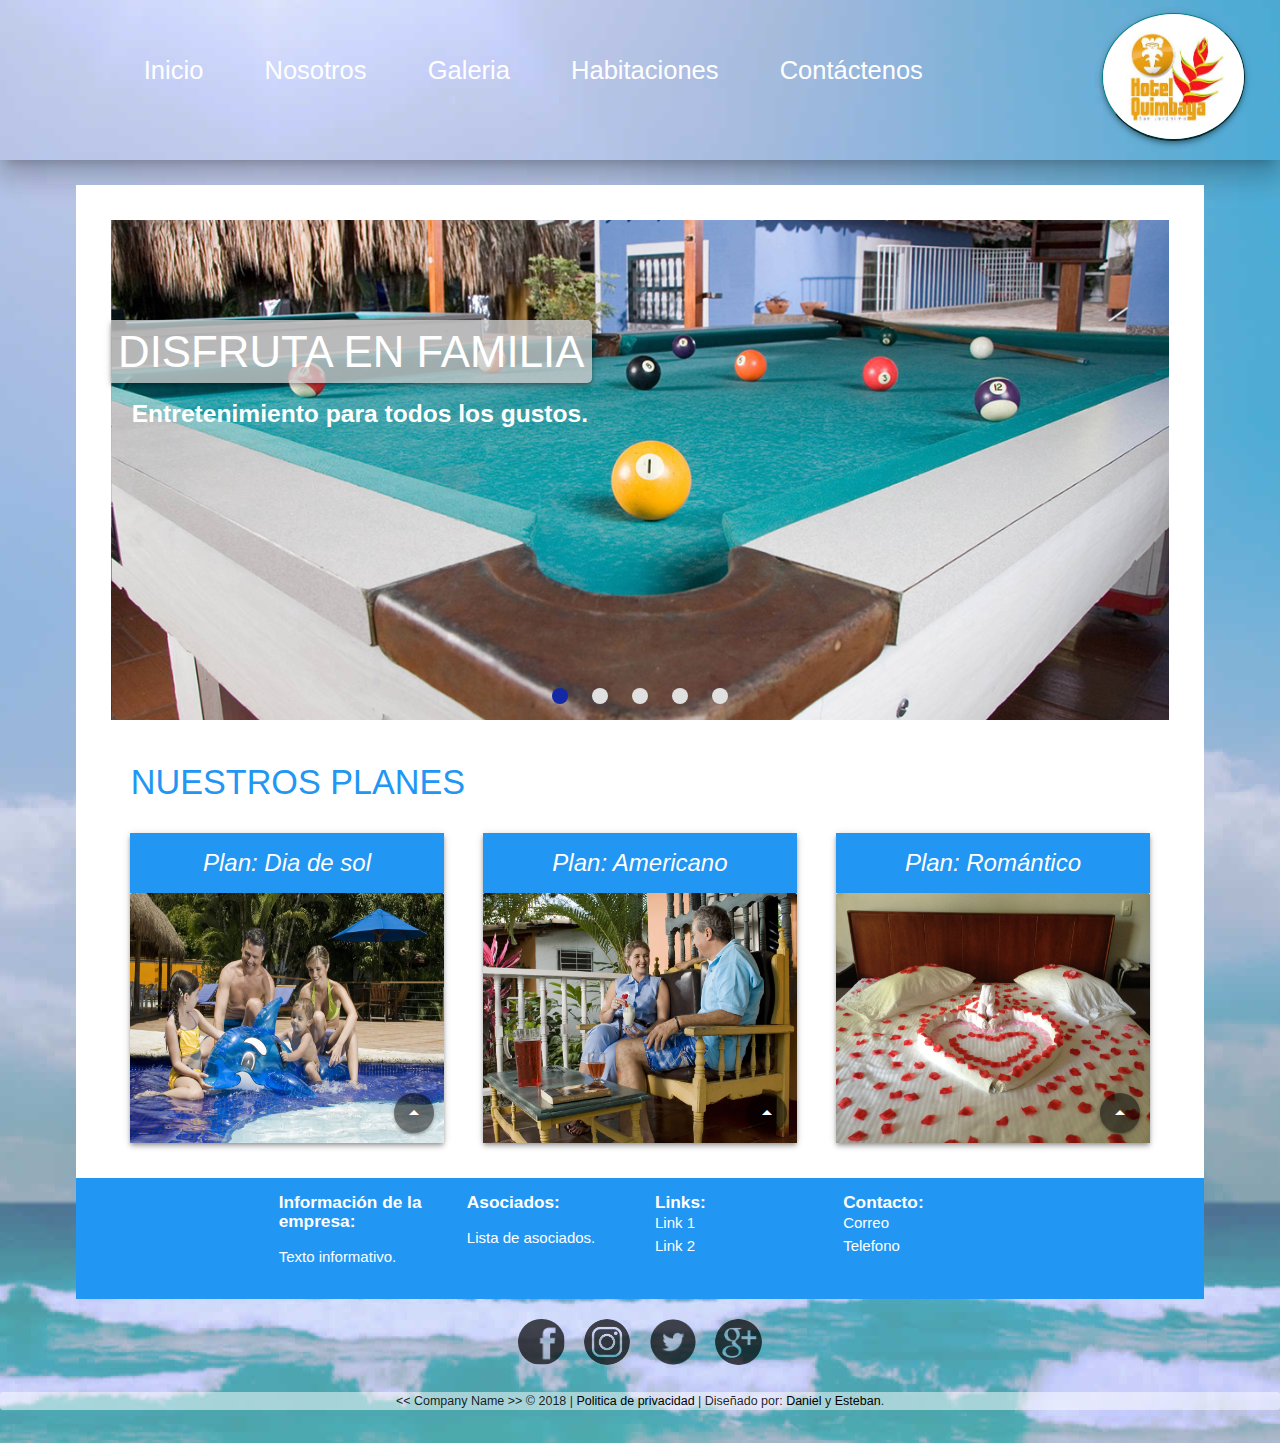
==== Web-Hotel/V1.0/index.html @ 7edef16e "first commit" ====
<!DOCTYPE html>
<html lang="en" dir="ltr">
  <head>
    <meta charset="utf-8">
    <meta name="viewport" content="width=device-width, user-scalable=yes, initial-scale=1.0">
    <link rel="icon" href="img/icon.png">
    <link href="https://fonts.googleapis.com/icon?family=Material+Icons" rel="stylesheet">
    <link rel="stylesheet" href="css/materialize.min.css">
    <link rel="stylesheet" href="css/cs-custom.css">
    <title>Hotel</title>
  </head>
  <body>

    <script type="text/javascript" src="js/materialize.min.js" ></script>
    <script type="text/javascript" src="js/js-custom.js" ></script>

    <header class="z-depth-4">
      <div class="row valign-wrapper">
        <div class="col s8 m9 l10 center-align">
          <div class="row navbar-menu">
            <a href="#">Inicio</a>
            <a href="#" class="dropdown-trigger" data-target="company-info" >Nosotros</a>
            <ul id="company-info" class="dropdown-content">
              <li><a href="#!">Historia</a></li>
              <li><a href="#!">¿Quienes somos?</a></li>
              <li><a href="#!">Reseña</a></li>
            </ul>
            <a href="#">Galeria</a>
            <a href="#">Habitaciones</a>
            <a href="#">Contáctenos</a>
          </div>
        </div>
        <div class="col s4 m3 l2 center-align">
          <img src="img/logo.jpg" id="logo" class="circle responsive-img hoverable z-depth-2">
        </div>
      </div>
    </header>
    <div class="container">
      <div class="row white">
        <!-- Slider row -->
        <div class="row">
          <div class="slider">
            <div class="title z-depth-2 hide-on-small-only">
              <h3>Disfruta en familia</h3>
            </div>
            <ul class="slides">
              <li>
                <img src="img/slider/1.jpg">
                <div class="caption left-align">
                  <h5>Entretenimiento para todos los gustos.</h5>
                </div>
              </li>
              <li>
                <img src="img/slider/2.jpg">
                <div class="caption left-align">
                  <h5>Paisajes que relajan y descansan los sentidos.</h5>
                </div>
              </li>
              <li>
                <img src="img/slider/3.jpg">
                <div class="caption left-align">
                  <h5>Deliciosas opciones en alimentación.</h5>
                </div>
              </li>
              <li>
                <img src="img/slider/4.jpg">
                <div class="caption left-align">
                  <h5>Zonas húmedas completamente dotadas y enteramente a tu servicio.</h5>
                </div>
              </li>
        	    <li>
                <img src="img/slider/5.jpg">
                <div class="caption left-align">
                  <h5>El plan perfecto para ti y tu familia.</h5>
                </div>
              </li>
            </ul>
          </div>
        </div>
        <!-- Plannings row -->
        <div class="row">
          <div class="col s12">
            <h4 class="title">Nuestros Planes</h4>
          </div>
          <div class="col s12 m6 l4">
            <div class="card hoverable z-depth-2">
              <div class="card-title">
                Plan: Dia de sol
              </div>
              <div class="card-image waves-effect waves-block waves-light">
                <img class="activator" src="img/planes/1.jpg">
                <span class="btn-floating pulse halfway-fab activator"><i class="material-icons right">arrow_drop_up</i></span>
              </div>
              <div class="card-reveal">
                <span class="card-title grey-text text-darken-4">Dia de Sol<i class="material-icons right">arrow_drop_down</i></span>
                <p>Disfruta de un día de sol, acompañado de las personas que quieres, incluye almuerzo</p>
                <a href="#details1" class="waves-effect waves-light btn blue right modal-trigger"><i class="material-icons right">more</i>Detalles</a>
              </div>
            </div>
          </div>
          <div class="col s12 m6 l4">
            <div class="card hoverable z-depth-2">
              <div class="card-title">
                Plan: Americano
              </div>
              <div class="card-image waves-effect waves-block waves-light">
                <img class="activator" src="img/planes/2.jpg">
                <span class="btn-floating pulse halfway-fab activator"><i class="material-icons right">arrow_drop_up</i></span>
              </div>
              <div class="card-reveal">
                <span class="card-title grey-text text-darken-4">Plan Americano<i class="material-icons right">arrow_drop_down</i></span>
                <p>Estadia por pareja por una noche, incluye Cena, Desayuno y Almuerzo, uso de zónas húmedas y nuestro mejor servicio.</p>
                <a href="#details1" class="waves-effect waves-light btn blue right modal-trigger"><i class="material-icons right">more</i>Detalles</a>
              </div>
            </div>
          </div>
          <div class="col s12 m6 l4">
            <div class="card hoverable z-depth-2">
              <div class="card-title">
                Plan: Romántico
              </div>
              <div class="card-image waves-effect waves-block waves-light">
                <img class="activator" src="img/planes/3.jpg">
                <span class="btn-floating pulse halfway-fab activator"><i class="material-icons right">arrow_drop_up</i></span>
              </div>
              <div class="card-reveal">
                <span class="card-title grey-text text-darken-4">Plan Romántico<i class="material-icons right">arrow_drop_down</i></span>
                <p>Incluye decoración con petalos de rosa, fresas con crema chantilly, botella de vino.</p>
                <a href="#details1" class="waves-effect waves-light btn blue right modal-trigger"><i class="material-icons right">more</i>Detalles</a>
              </div>
            </div>
          </div>
        </div>
      </div>
      <!-- Footer info row -->
      <div class="row footer-info blue">
        <div class="col s12 m4 offset-m2 l2 offset-l2">
          <h6>Información de la empresa:</h6>
          <p>Texto informativo.</p>
        </div>
        <div class="col s12 m4 l2">
          <h6>Asociados:</h6>
          <p>Lista de asociados.</p>
        </div>
        <div class="col s12 m4 l2">
          <h6>Links:</h6>
          <a href="#">Link 1</a>
          <a href="#">Link 2</a>
        </div>
        <div class="col s12 m4 l2">
          <h6>Contacto:</h6>
          <a href="#">Correo</a>
          <a href="#">Telefono</a>
        </div>
      </div>
    </div>

    <!-- Details this plan -->
    <!-- Modal Structure -->
    <div id="details1" class="modal modal-fixed-footer">
      <div class="modal-content">
        <div class="row details-header">
          <a class="right modal-close"><i class="material-icons">close</i></a>
          <h4>Titulo del plan</h4>
        </div>
        <div class="row">
          <div class="col s12 m6 l9">
            <p>Especificaciones y detalles del plan.</p>
            <p>Lorem ipsum dolor sit amet, consectetur adipisicing elit, sed do eiusmod tempor incididunt ut labore et dolore magna aliqua. Ut enim ad minim veniam, quis nostrud exercitation ullamco laboris nisi ut aliquip ex ea commodo consequat. Duis aute irure dolor in reprehenderit in voluptate velit esse cillum dolore eu fugiat nulla pariatur. Excepteur sint occaecat cupidatat non proident, sunt in culpa qui officia deserunt mollit anim id est laborum.</p>
            <h6><em>Reseñas</em></h6>
            <div class="comment positive">
              <p><em>4.6 </em>Comentario de una sola línea.</p>
            </div>
            <div class="comment negative">
              <p><em>2.6 </em>Comentario de una sola línea.</p>
            </div>
            <div class="comment positive">
              <p><em>4.6 </em>Este es un comentario de varías líneas en donde los usuarios realizan pequeñas reseñas y/o comentarios acerca del hotel; de sus servicios, atención, etc. Los usuarios podran dar un calificativo al respecto con el cual se podrá dar un promedio de satisfacción de los usuarios.</p>
            </div>
            <div class="comment negative">
              <p><em>2.6 </em>Este es un comentario de varías líneas en donde los usuarios realizan pequeñas reseñas y/o comentarios acerca del hotel; de sus servicios, atención, etc. Los usuarios podran dar un calificativo al respecto con el cual se podrá dar un promedio de satisfacción de los usuarios.</p>
            </div>
          </div>
          <div class="col s12 m6 l3 blue lighten-5 details-info z-depth-2">
            <p><em>Servicios adicionales:</em></p>
            <ul class="services">
              <li><i class="material-icons">wifi</i> Internet.</li>
              <li><i class="material-icons">local_car_wash</i> Parqueo y lavado.</li>
              <li><i class="material-icons">local_cafe</i> Restaurante.</li>
              <li><i class="material-icons">pool</i> Zonas húmedas.</li>
            </ul>
          </div>
        </div>
      </div>
      <div class="modal-footer blue lighten-4">
        <a class="waves-effect waves-light btn-small blue rigth"><i class="material-icons right">check_box</i>Reservar</a>
      </div>
    </div>

    <footer>
      <div class="row center-align">
        <a href="#"><img src="img/social/fb.png" class="social" alt="Facebook"></a>
        <a href="#"><img src="img/social/in.png" class="social" alt="Facebook"></a>
        <a href="#"><img src="img/social/tw.png" class="social" alt="Facebook"></a>
        <a href="#"><img src="img/social/gp.png" class="social" alt="Facebook"></a>
      </div>
      <div class="row center-align">
        <p class="pie-pagina">
          << Company Name >> © 2018 | <a href="#">Politica de privacidad</a> | Diseñado por: <a href="https://www.facebook.com/agudelousuga" target="_blank">Daniel</a> y <a href="https://www.facebook.com/juanesteban.quirozhenao.3" target="_blank">Esteban</a>.
        </p>
      </div>
    </footer>
  </body>
</html>
---- Web-Hotel/V1.0/css/cs-custom.css ----
:root {
  --height-header: 160px;
  --border-color: teal;
  --border-style: outset;
  --link-hover-color: #311b92;
}

body {
  background: url(../img/bg_body.jpg) center 0 no-repeat #d6bba0;
}
header, header > .row {
  min-height: var(--height-header);
}
footer {
  margin-top: 20px !important;
}

#logo {
  height: 8.5rem;
  border-color: var(--border-color);
  border-style: var(--border-style);
  border-top-width: 1px;
  border-right-width: 1.5px;
  border-bottom-width: 2.3px;
  border-left-width: 1.3px;
}

.container {
  width: 98% !important;
}
.container > .row:first-child {
  padding: 35px !important;
  width: 90% !important;
  min-height: 20px !important;
  margin-top: 25px !important;
  margin-bottom: 0 !important;
  padding-bottom: 0 !important;
}
.container > .row {
  width: 90% !important;
  min-height: 20px !important;
  margin-bottom: 0 !important;
  padding-bottom: 0 !important;
}


.navbar-menu > a {
  color: white;
  font-size: 1.7rem;
  padding-right: 1.2rem;
  padding-left: 1.2rem;
  margin-left: 0.7rem;
  margin-right: 0.7rem;
  transition: color 1s;
}
.navbar-menu > a:hover {
  color: var(--link-hover-color) !important;
}
.dropdown-content {
  background-color: rgba(142, 158, 251, 0.95) !important;
  border-radius: 5px !important;
}
.dropdown-content li a {
  color: white !important;
  background-color: transparent !important;
  transition: color 1s;
}
.dropdown-content li a:hover {
  color: var(--link-hover-color) !important;
  background-color: rgba(142, 158, 251, 0.95) !important;
}
.dropdown-content li {
  background-color: transparent !important;
}

.slider .slides li .caption {
  top: 36% !important;
  left: 2% !important;
  width: 90% !important;
}
.slider .slides li .caption > h4, h5, h6 {
  font-weight: bolder;
}
.slider > .title {
  padding: 0.5rem;
  margin: 0;
  color: #fff;
  position: absolute;
  top: 20%;
  left: 0.001%;
  z-index: 3;
  background-color: rgba(200, 200, 200, 0.8);
  border-top-right-radius: 5px;
  border-bottom-right-radius: 5px;
}
.slider > .title > h2, h3, h4, h5, h6 {
  margin: 0;
  padding: 0;
}

.halfway-fab.activator {
  position: absolute !important;
  right: 10px !important;
  bottom: 10px !important;
  background-color: rgba(0, 0, 0, 0.3) !important;
}
.title {
  padding: 0.6rem;
  margin: 1rem;
  margin-left: 0;
  color: #2196f3;
  position: relative;
  top: 0;
  left: 0;
  text-transform: uppercase;
}
.card {
  max-width: 95% !important;
  margin-left: auto !important;
  margin-right: auto !important;
}
.card-image > img {
  height: 250px !important;
}
.card > .card-title {
  text-align: center !important;
  align-self: center !important;
  padding: 0.8rem;
  font-style: oblique;
  color: white;
  background-color: #2196f3;
}

.footer-info > * {
  color: white !important;
}
.footer-info > .col {
  display: flex !important;
  flex-flow: column !important;
  flex-direction: column !important;
  padding: 1rem !important;
}
.footer-info .col a {
  text-decoration: none !important;
  color: white !important;
}
.footer-info .col a:hover {
  color: var(--link-hover-color) !important;
}

.social {
  border-radius: 50%;
  height: 3.1rem;
  margin-left: 0.5rem;
  margin-right: 0.5rem;
  opacity: 0.7;
  transition: opacity 1s, transform 0.6s;
}
.social:hover {
  opacity: 1;
  transform: scale(1.2);
}

.pie-pagina {
  background-color: rgba(255, 255, 255, 0.5);
  border-radius: 3px;
  font-size: 12.5px;
}
.pie-pagina a {
  color: black;
}
.pie-pagina a:hover {
  color: var(--link-hover-color);
}

.details-header {
  border-bottom: 1px solid rgba(0, 0, 0, 0.1);
  padding-bottom: 7px !important;
  padding-left: 3% !important;
  padding-right: 3% !important;
  margin-bottom: 14px !important;
}
.details-info {
  border-radius: 4px;
  position: fixed !important;
  top: 20% !important;
  right: 3.5% !important;
}
.services > li {
  margin-bottom: 1.5px;
}
.services > li > * {
  vertical-align: middle;
}

.comment {
  border-left-style: solid;
  border-left-width: 3.5px;
  padding-left: 8px;
}
.comment p {
  font-size: 14px;
  font-style: italic;
  margin-top: 7px !important;
  margin-bottom: 7px !important;
}
.comment.positive {
  border-left-color: #00796b;
}
.comment.positive > p > em {
  color: #00796b;
}
.comment.negative {
  border-left-color: #f44336;
}
.comment.negative > p > em {
  color: #f44336;
}

.modal-close {
  position: fixed !important;
  top: 4% !important;
  right: 5% !important;
}

@media only screen and (max-width: 600px) {
  .navbar-menu > a {
    width: 100% !important;
  }
  .container > .row {
    padding: 10px !important;
  }
}
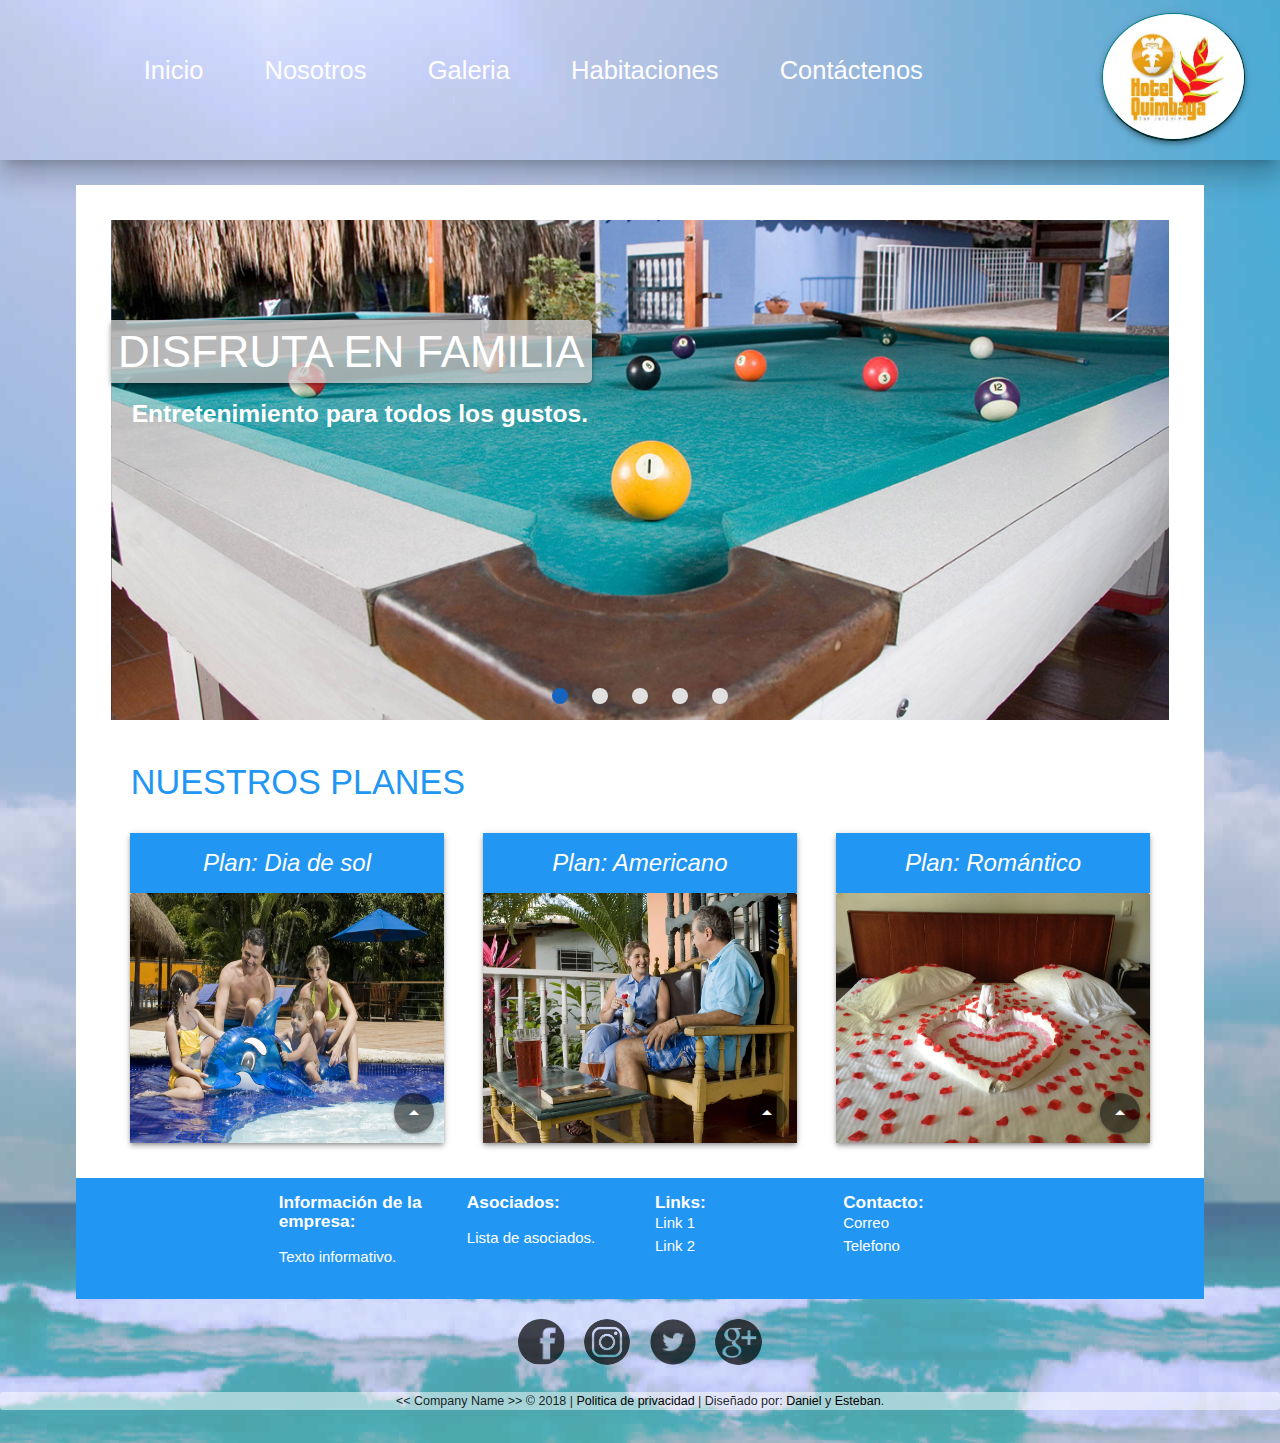
==== commit 6bc1e74e: "05/05/2018 se agregaron las imagenes de la galeria, y la página de la galeria." ====
--- a/Web-Hotel/V1.0/index.html
+++ b/Web-Hotel/V1.0/index.html
@@ -25,7 +25,7 @@
               <li><a href="#!">¿Quienes somos?</a></li>
               <li><a href="#!">Reseña</a></li>
             </ul>
-            <a href="#">Galeria</a>
+            <a href="galery.html">Galeria</a>
             <a href="#">Habitaciones</a>
             <a href="#">Contáctenos</a>
           </div>
--- a/Web-Hotel/V1.0/css/cs-custom.css
+++ b/Web-Hotel/V1.0/css/cs-custom.css
@@ -223,6 +223,32 @@
   right: 5% !important;
 }
 
+.carousel {
+  margin-bottom: 30px !important;
+}
+.carousel .indicators {
+  bottom: -6.5% !important;
+}
+.carousel .indicators .indicator-item {
+  background-color: rgba(0, 0, 0, 0.5);
+}
+.carousel .indicators .indicator-item.active {
+  background-color: #2196f3;
+}
+.carousel .carousel-item {
+  width: 55% !important;
+  height: 89% !important;
+}
+.carousel .carousel-item > img {
+  border-radius: 4px;
+  height: 100%;
+  filter: grayscale(100%);
+  transition: filter 0.5s;
+}
+.carousel .carousel-item.active > img {
+  filter: grayscale(0);
+}
+
 @media only screen and (max-width: 600px) {
   .navbar-menu > a {
     width: 100% !important;
@@ -230,4 +256,14 @@
   .container > .row {
     padding: 10px !important;
   }
-}
+  .carousel .carousel-item {
+    width: 100% !important;
+    height: 60% !important;
+  }
+}
+
+@media only screen and (max-width: 992px) {
+  .carousel .carousel-item {
+    width: 80% !important;
+  }
+}
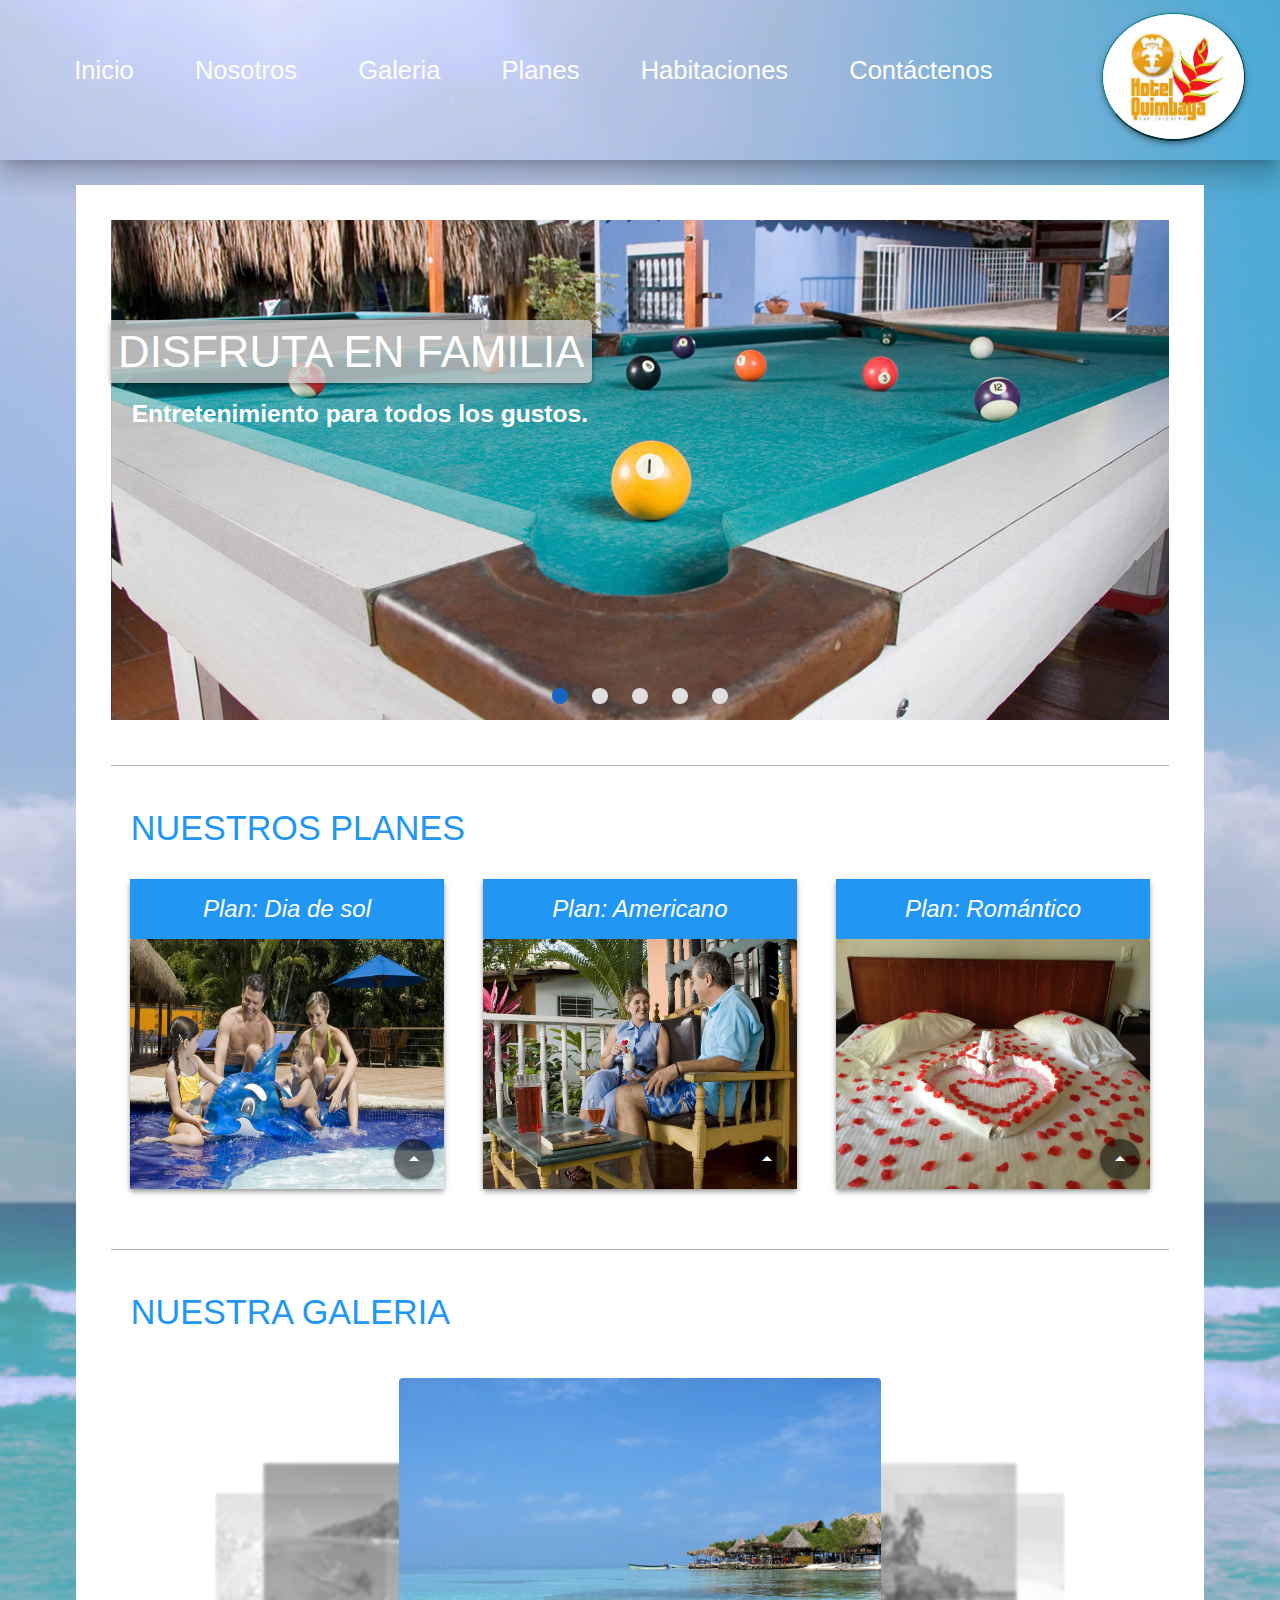
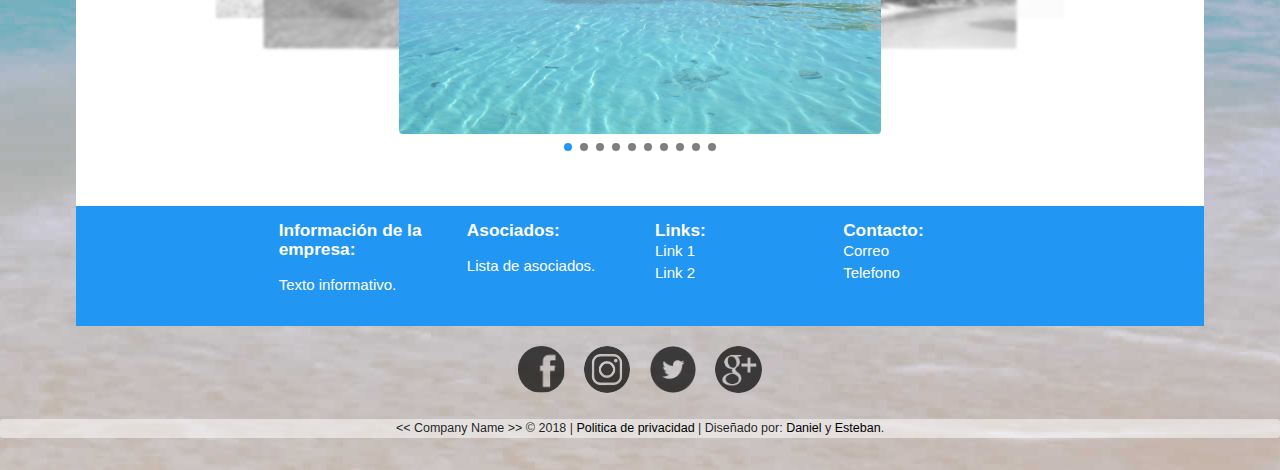
==== commit f0e73447: "25/06/2018" ====
--- a/Web-Hotel/V1.0/index.html
+++ b/Web-Hotel/V1.0/index.html
@@ -17,7 +17,7 @@
     <header class="z-depth-4">
       <div class="row valign-wrapper">
         <div class="col s8 m9 l10 center-align">
-          <div class="row navbar-menu">
+          <div class="row navbar-menu section">
             <a href="#">Inicio</a>
             <a href="#" class="dropdown-trigger" data-target="company-info" >Nosotros</a>
             <ul id="company-info" class="dropdown-content">
@@ -25,7 +25,8 @@
               <li><a href="#!">¿Quienes somos?</a></li>
               <li><a href="#!">Reseña</a></li>
             </ul>
-            <a href="galery.html">Galeria</a>
+            <a href="#galery">Galeria</a>
+            <a href="#planes">Planes</a>
             <a href="#">Habitaciones</a>
             <a href="#">Contáctenos</a>
           </div>
@@ -131,6 +132,26 @@
             </div>
           </div>
         </div>
+        <!-- Galery row -->
+        <div class="row" >
+          <div class="col s12">
+            <h4 class="title">NUESTRA GALERIA</h4>
+          </div>
+          <div class="col s12 l10 offset-l1 section scrollspy" id="galery">
+          <div class="carousel">
+            <a class="carousel-item" href="#one!"><img src="img/galeria/0.jpg"></a>
+            <a class="carousel-item" href="#two!"><img src="img/galeria/1.jpg"></a>
+            <a class="carousel-item" href="#three!"><img src="img/galeria/2.jpg"></a>
+            <a class="carousel-item" href="#four!"><img src="img/galeria/3.jpg"></a>
+            <a class="carousel-item" href="#five!"><img src="img/galeria/4.jpg"></a>
+            <a class="carousel-item" href="#six!"><img src="img/galeria/5.jpg"></a>
+            <a class="carousel-item" href="#seven!"><img src="img/galeria/6.jpg"></a>
+            <a class="carousel-item" href="#eight!"><img src="img/galeria/7.jpg"></a>
+            <a class="carousel-item" href="#nine!"><img src="img/galeria/8.jpg"></a>
+            <a class="carousel-item" href="#ten!"><img src="img/galeria/9.jpg"></a>
+          </div>
+        </div>
+        </div>
       </div>
       <!-- Footer info row -->
       <div class="row footer-info blue">
@@ -193,7 +214,7 @@
         </div>
       </div>
       <div class="modal-footer blue lighten-4">
-        <a class="waves-effect waves-light btn-small blue rigth"><i class="material-icons right">check_box</i>Reservar</a>
+        <a id="reserve" class="waves-effect waves-light btn-small blue rigth"><i class="material-icons right">check_box</i>Reservar</a>
       </div>
     </div>
 
--- a/Web-Hotel/V1.0/css/cs-custom.css
+++ b/Web-Hotel/V1.0/css/cs-custom.css
@@ -42,7 +42,12 @@
   margin-bottom: 0 !important;
   padding-bottom: 0 !important;
 }
-
+.container .row > .row:not(:last-child) {
+  border-bottom-style: solid !important;
+  border-bottom-width: 0.01px !important;
+  border-bottom-color: rgba(0, 0, 0, 0.3) !important;
+  padding-bottom: 45px !important;
+}
 
 .navbar-menu > a {
   color: white;
@@ -236,17 +241,30 @@
   background-color: #2196f3;
 }
 .carousel .carousel-item {
-  width: 55% !important;
+  width: 56% !important;
   height: 89% !important;
 }
 .carousel .carousel-item > img {
   border-radius: 4px;
   height: 100%;
-  filter: grayscale(100%);
+  filter: grayscale(100%) blur(3px);
   transition: filter 0.5s;
 }
 .carousel .carousel-item.active > img {
-  filter: grayscale(0);
+  filter: grayscale(0) blur(0);
+}
+
+.toast {
+  color: #000 !important;
+}
+.toast.success {
+  background-color: #81c784 !important;
+}
+.toast.error {
+  background-color: #e57373 !important;
+}
+.toast.information {
+  background-color: #90caf9 !important;
 }
 
 @media only screen and (max-width: 600px) {
@@ -258,7 +276,7 @@
   }
   .carousel .carousel-item {
     width: 100% !important;
-    height: 60% !important;
+    height: 75% !important;
   }
 }
 
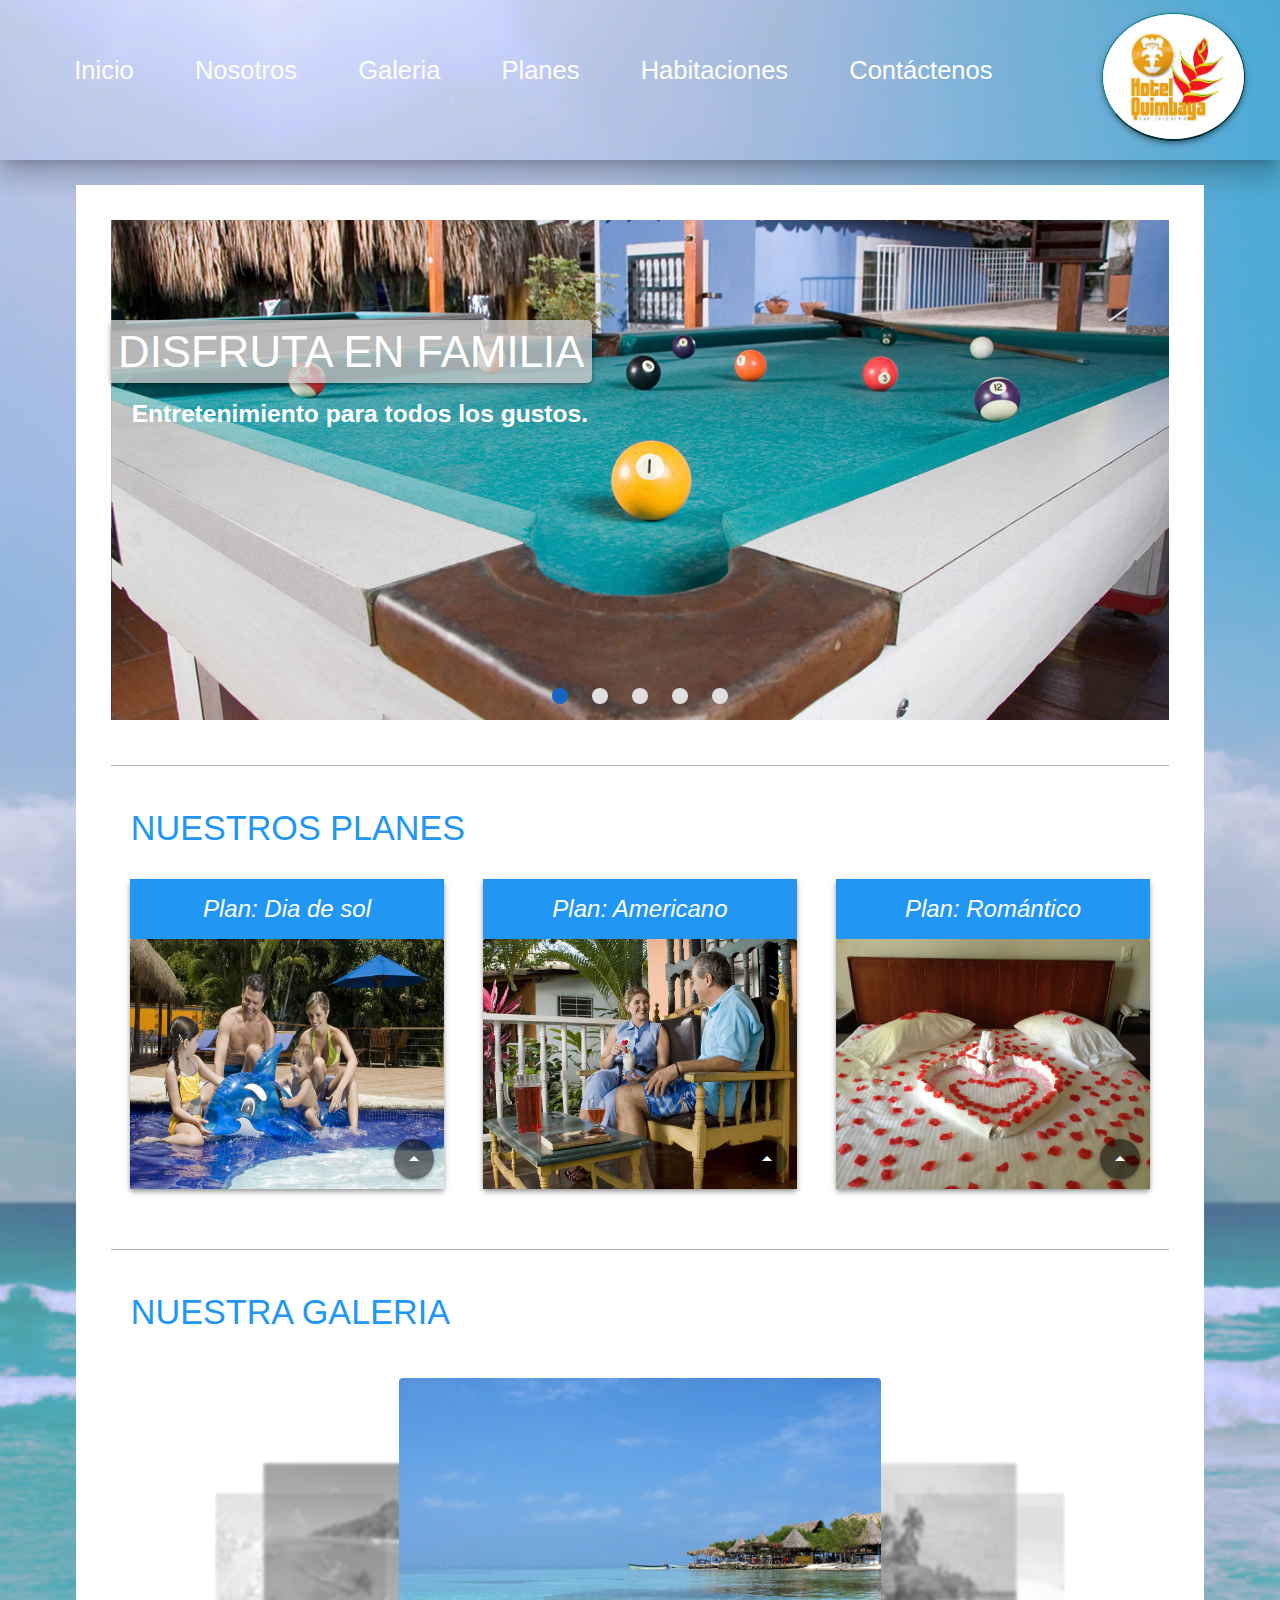
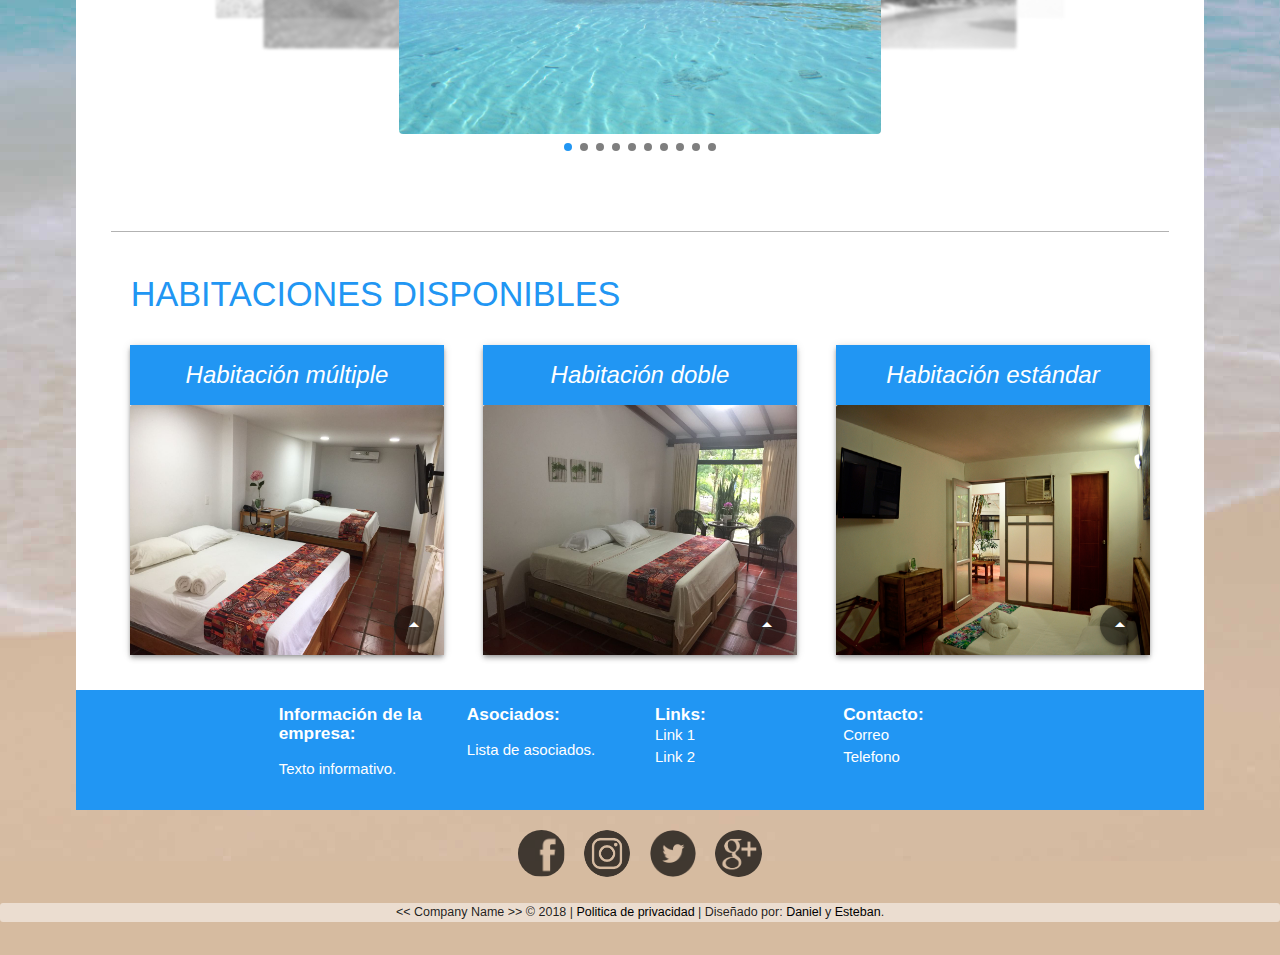
==== commit d012de27: "25/06/2018 19:37" ====
--- a/Web-Hotel/V1.0/index.html
+++ b/Web-Hotel/V1.0/index.html
@@ -26,9 +26,9 @@
               <li><a href="#!">Reseña</a></li>
             </ul>
             <a href="#galery">Galeria</a>
-            <a href="#planes">Planes</a>
-            <a href="#">Habitaciones</a>
-            <a href="#">Contáctenos</a>
+            <a href="#plans">Planes</a>
+            <a href="#rooms">Habitaciones</a>
+            <a href="#contact">Contáctenos</a>
           </div>
         </div>
         <div class="col s4 m3 l2 center-align">
@@ -78,9 +78,9 @@
             </ul>
           </div>
         </div>
-        <!-- Plannings row -->
-        <div class="row">
-          <div class="col s12">
+        <!-- Planns row -->
+        <div class="row">
+          <div class="col s12 section scrollspy" id="plans">
             <h4 class="title">Nuestros Planes</h4>
           </div>
           <div class="col s12 m6 l4">
@@ -152,6 +152,60 @@
           </div>
         </div>
         </div>
+        <!-- Rooms row -->
+        <div class="row">
+          <div class="col s12 section scrollspy" id="rooms">
+            <h4 class="title">HABITACIONES DISPONIBLES</h4>
+          </div>
+          <div class="col s12 m6 l4">
+            <div class="card hoverable z-depth-2">
+              <div class="card-title">
+                Habitación múltiple
+              </div>
+              <div class="card-image waves-effect waves-block waves-light">
+                <img class="activator" src="img/habitaciones/1.jpeg">
+                <span class="btn-floating pulse halfway-fab activator"><i class="material-icons right">arrow_drop_up</i></span>
+              </div>
+              <div class="card-reveal">
+                <span class="card-title grey-text text-darken-4">Habitación familiar<i class="material-icons right">arrow_drop_down</i></span>
+                <p>Lorem ipsum dolor sit amet consectetur adipisicing elit. Vel nemo tenetur, quam magnam aliquid nostrum suscipit commodi qui maxime voluptatem odit! Quia quos fugit molestias nesciunt quibusdam neque culpa dolorum!</p>
+                <a href="#details1" class="waves-effect waves-light btn blue right modal-trigger"><i class="material-icons right">more</i>Detalles</a>
+              </div>
+            </div>
+          </div>
+          <div class="col s12 m6 l4">
+            <div class="card hoverable z-depth-2">
+              <div class="card-title">
+                Habitación doble
+              </div>
+              <div class="card-image waves-effect waves-block waves-light">
+                <img class="activator" src="img/habitaciones/2.jpeg">
+                <span class="btn-floating pulse halfway-fab activator"><i class="material-icons right">arrow_drop_up</i></span>
+              </div>
+              <div class="card-reveal">
+                <span class="card-title grey-text text-darken-4">Habitación de pareja<i class="material-icons right">arrow_drop_down</i></span>
+                <p>Lorem ipsum dolor sit amet consectetur adipisicing elit. Vel nemo tenetur, quam magnam aliquid nostrum suscipit commodi qui maxime voluptatem odit! Quia quos fugit molestias nesciunt quibusdam neque culpa dolorum!</p>
+                <a href="#details1" class="waves-effect waves-light btn blue right modal-trigger"><i class="material-icons right">more</i>Detalles</a>
+              </div>
+            </div>
+          </div>
+          <div class="col s12 m6 l4">
+            <div class="card hoverable z-depth-2">
+              <div class="card-title">
+                Habitación estándar
+              </div>
+              <div class="card-image waves-effect waves-block waves-light">
+                <img class="activator" src="img/habitaciones/3.jpg">
+                <span class="btn-floating pulse halfway-fab activator"><i class="material-icons right">arrow_drop_up</i></span>
+              </div>
+              <div class="card-reveal">
+                <span class="card-title grey-text text-darken-4">Habitación sencilla<i class="material-icons right">arrow_drop_down</i></span>
+                <p>Lorem ipsum dolor sit amet consectetur adipisicing elit. Vel nemo tenetur, quam magnam aliquid nostrum suscipit commodi qui maxime voluptatem odit! Quia quos fugit molestias nesciunt quibusdam neque culpa dolorum!</p>
+                <a href="#details1" class="waves-effect waves-light btn blue right modal-trigger"><i class="material-icons right">more</i>Detalles</a>
+              </div>
+            </div>
+          </div>
+        </div>
       </div>
       <!-- Footer info row -->
       <div class="row footer-info blue">
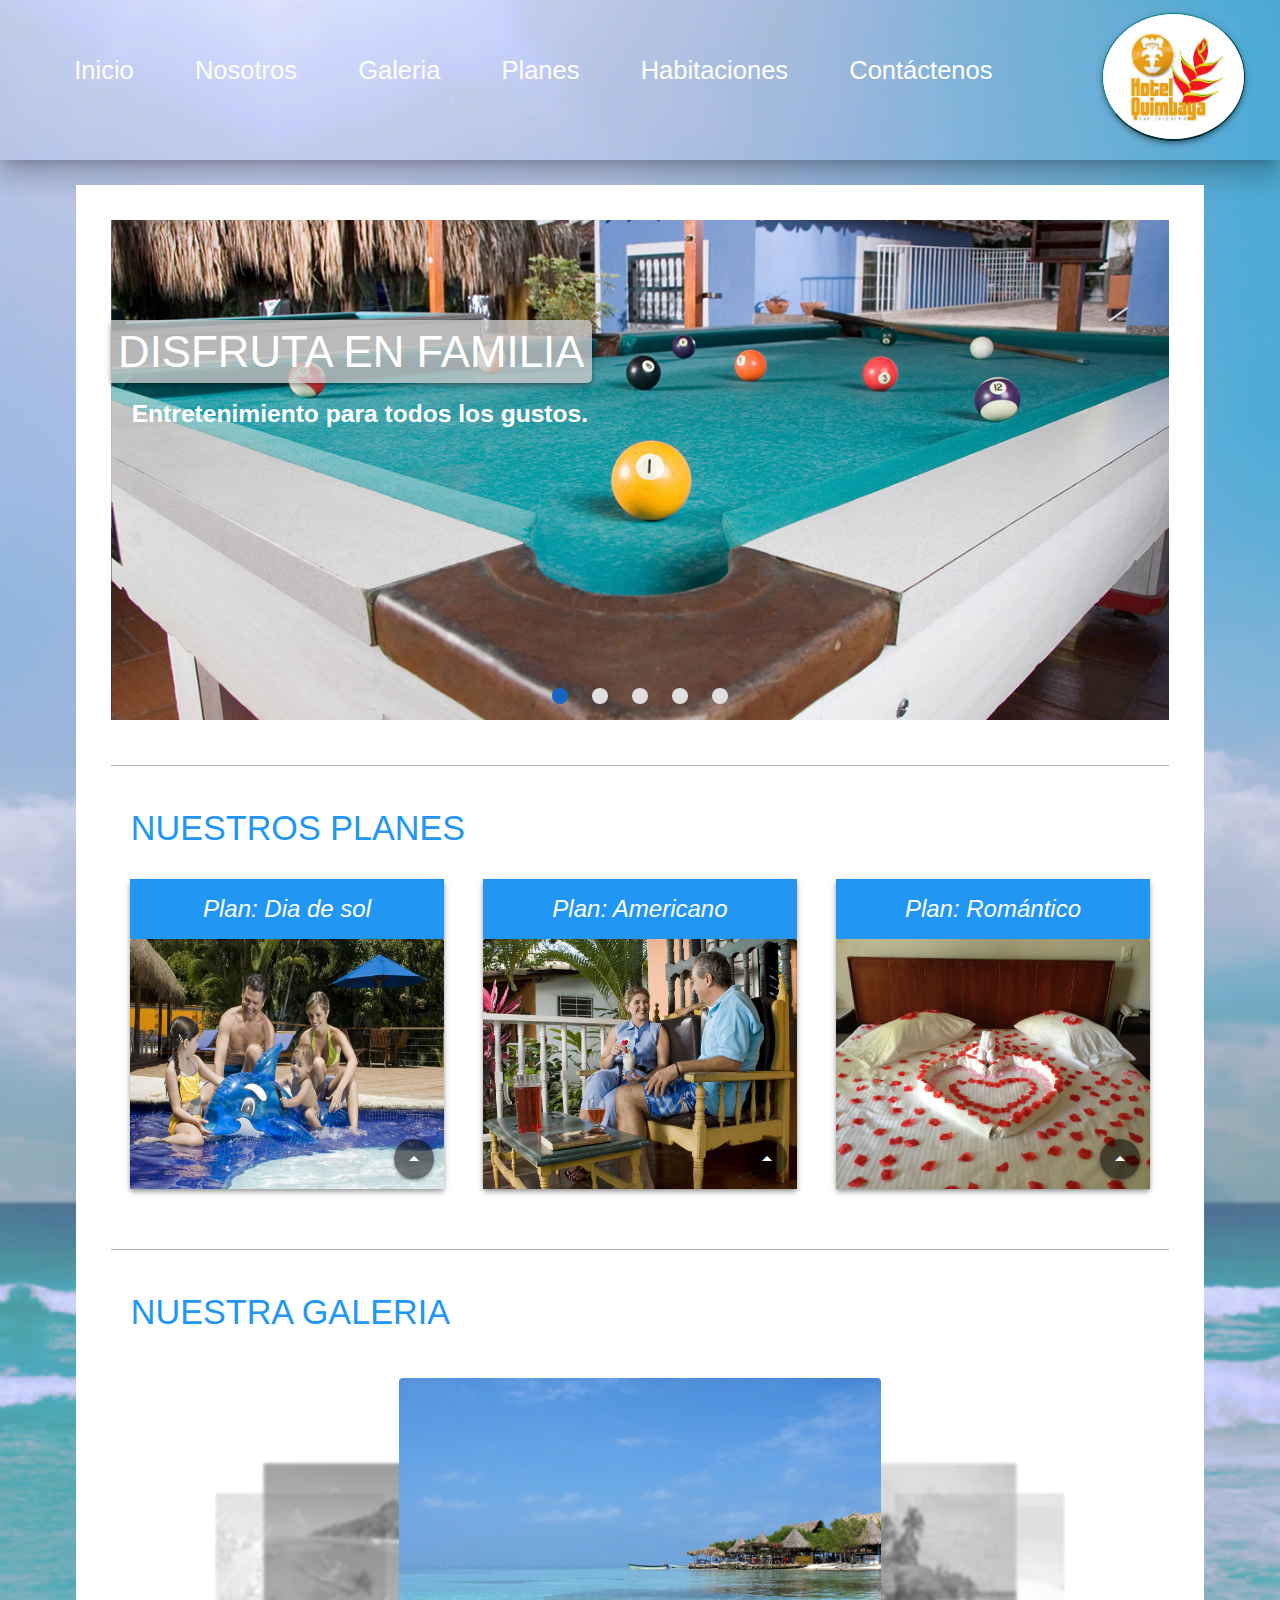
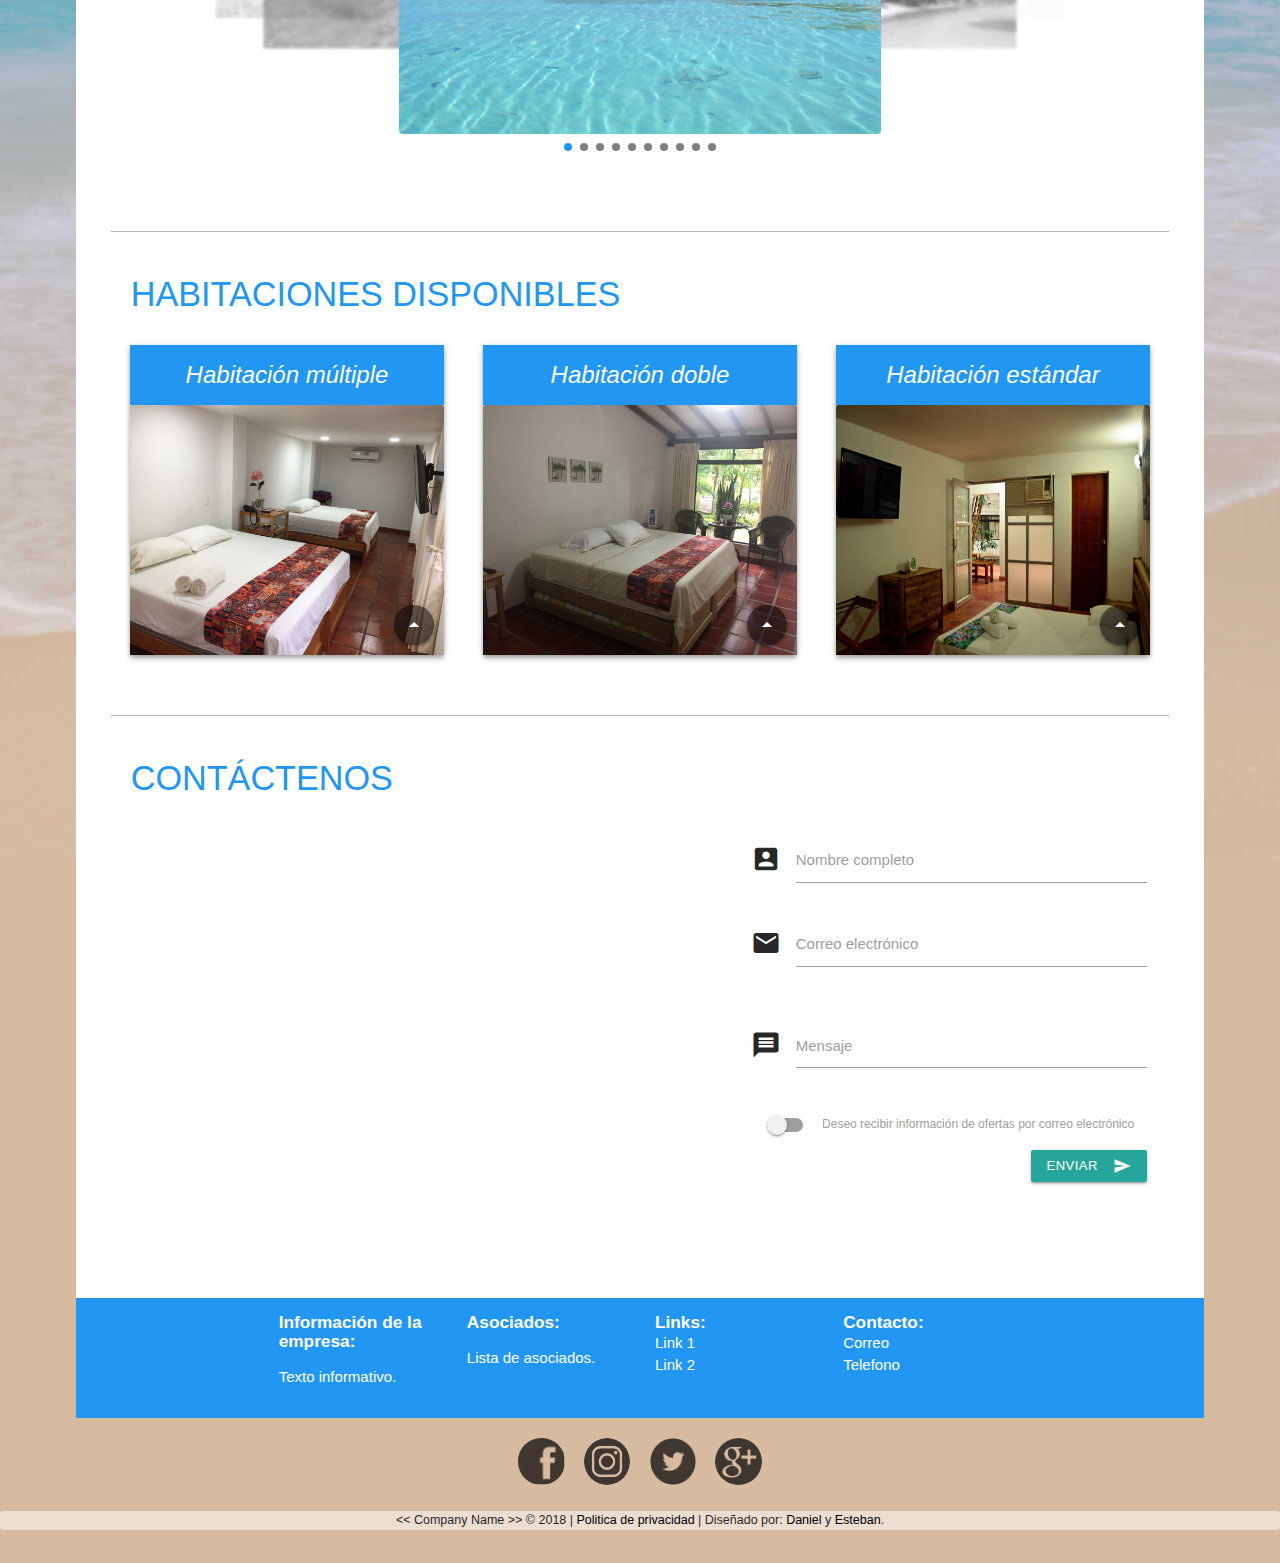
==== commit 4b4aeabe: "25/06/2018 20:31" ====
--- a/Web-Hotel/V1.0/index.html
+++ b/Web-Hotel/V1.0/index.html
@@ -168,7 +168,11 @@
               </div>
               <div class="card-reveal">
                 <span class="card-title grey-text text-darken-4">Habitación familiar<i class="material-icons right">arrow_drop_down</i></span>
-                <p>Lorem ipsum dolor sit amet consectetur adipisicing elit. Vel nemo tenetur, quam magnam aliquid nostrum suscipit commodi qui maxime voluptatem odit! Quia quos fugit molestias nesciunt quibusdam neque culpa dolorum!</p>
+                <p>Pagando con: </p>
+                <ul class="services">
+                  <li><i class="material-icons">credit_card</i> 500.000</li>
+                  <li><i class="material-icons">attach_money</i> 550.000</li>
+                </ul>
                 <a href="#details1" class="waves-effect waves-light btn blue right modal-trigger"><i class="material-icons right">more</i>Detalles</a>
               </div>
             </div>
@@ -184,7 +188,11 @@
               </div>
               <div class="card-reveal">
                 <span class="card-title grey-text text-darken-4">Habitación de pareja<i class="material-icons right">arrow_drop_down</i></span>
-                <p>Lorem ipsum dolor sit amet consectetur adipisicing elit. Vel nemo tenetur, quam magnam aliquid nostrum suscipit commodi qui maxime voluptatem odit! Quia quos fugit molestias nesciunt quibusdam neque culpa dolorum!</p>
+                <p>Pagando con: </p>
+                <ul class="services">
+                  <li><i class="material-icons">credit_card</i> 400.000</li>
+                  <li><i class="material-icons">attach_money</i> 460.000</li>
+                </ul>
                 <a href="#details1" class="waves-effect waves-light btn blue right modal-trigger"><i class="material-icons right">more</i>Detalles</a>
               </div>
             </div>
@@ -200,10 +208,55 @@
               </div>
               <div class="card-reveal">
                 <span class="card-title grey-text text-darken-4">Habitación sencilla<i class="material-icons right">arrow_drop_down</i></span>
-                <p>Lorem ipsum dolor sit amet consectetur adipisicing elit. Vel nemo tenetur, quam magnam aliquid nostrum suscipit commodi qui maxime voluptatem odit! Quia quos fugit molestias nesciunt quibusdam neque culpa dolorum!</p>
-                <a href="#details1" class="waves-effect waves-light btn blue right modal-trigger"><i class="material-icons right">more</i>Detalles</a>
-              </div>
-            </div>
+                <p>Pagando con: </p>
+                <ul class="services">
+                  <li><i class="material-icons">credit_card</i> 250.000</li>
+                  <li><i class="material-icons">attach_money</i> 310.000</li>
+                </ul>
+                <a href="#details1" class="waves-effect waves-light btn blue right modal-trigger"><i class="material-icons right">more</i>Detalles</a>
+              </div>
+            </div>
+          </div>
+        </div>
+        <!-- Contact row -->
+        <div class="row">
+          <div class="col s12 section scrollspy" id="contact">
+            <h4 class="title">CONTÁCTENOS</h4>
+          </div>
+          <div class="col s12 l7">
+              <iframe src="https://www.google.com/maps/embed?pb=!1m14!1m12!1m3!1d3964.56049516946!2d-75.72066138610766!3d6.4504263953333645!2m3!1f0!2f0!3f0!3m2!1i1024!2i768!4f13.1!5e0!3m2!1ses!2sco!4v1524930384280" width="600" height="450" frameborder="0" style="border:0" allowfullscreen></iframe>
+          </div>
+          <div class="col s12 l5">
+            <form>
+              <div class="input-field col s12">
+                <i class="material-icons prefix">account_box</i>
+                <input id="name" type="text" class="validate">
+                <label for="name">Nombre completo</label>
+              </div>
+              <div class="input-field col s12">
+                <i class="material-icons prefix">email</i>
+                <input id="mail" type="email" class="validate">
+                <label for="mail">Correo electrónico</label>
+                <span class="helper-text" data-error="Correo no valido" data-success=""></span>
+              </div>
+              <div class="input-field col s12">
+                <i class="material-icons prefix">message</i>
+                <textarea id="comment" class="materialize-textarea"></textarea>
+                <label for="comment">Mensaje</label>
+              </div>
+              <div class="input-field col s12">
+                <div class="switch">
+                  <label>
+                    <input type="checkbox">
+                    <span class="lever"></span>
+                    Deseo recibir información de ofertas por correo electrónico
+                  </label>
+                </div>
+              </div>
+              <div class="col s12 right-align">
+                  <a class="waves-effect waves-light btn-small"><i class="material-icons right">send</i>Enviar</a>
+              </div>
+            </form>
           </div>
         </div>
       </div>
